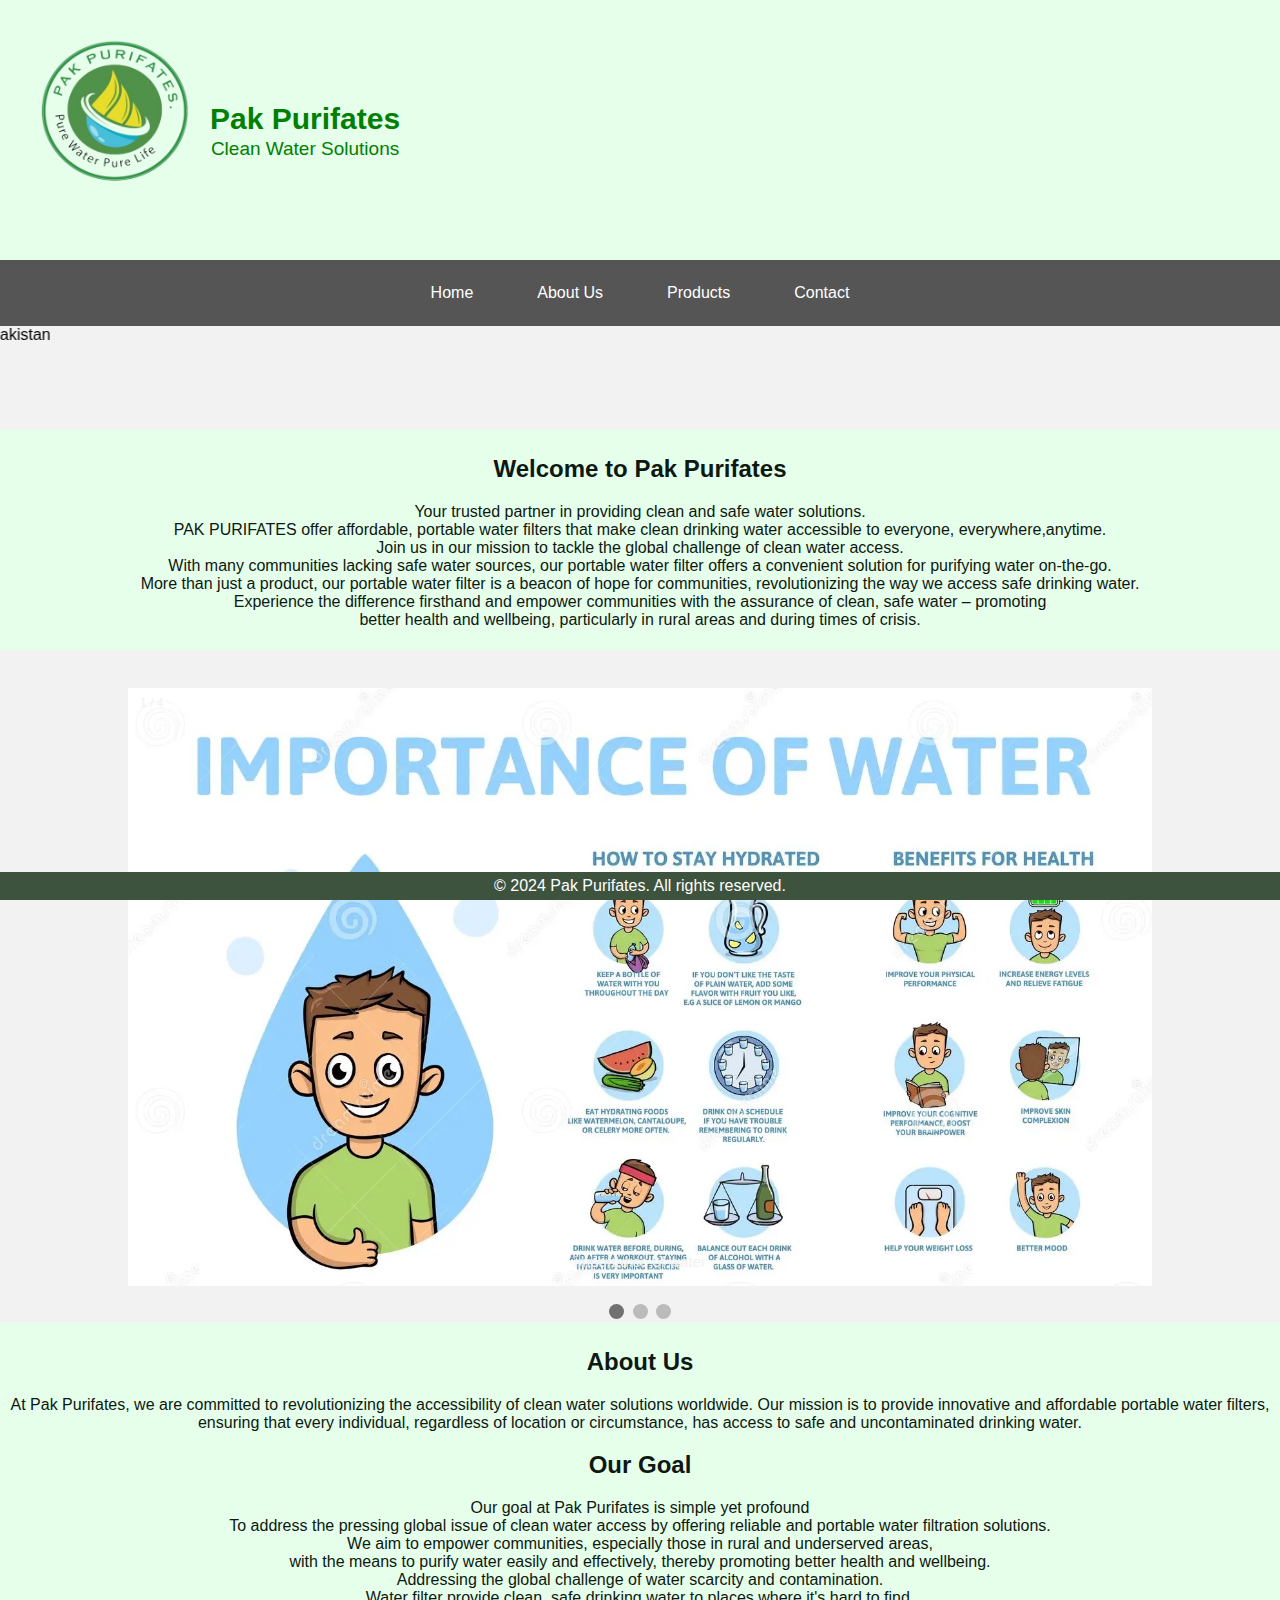
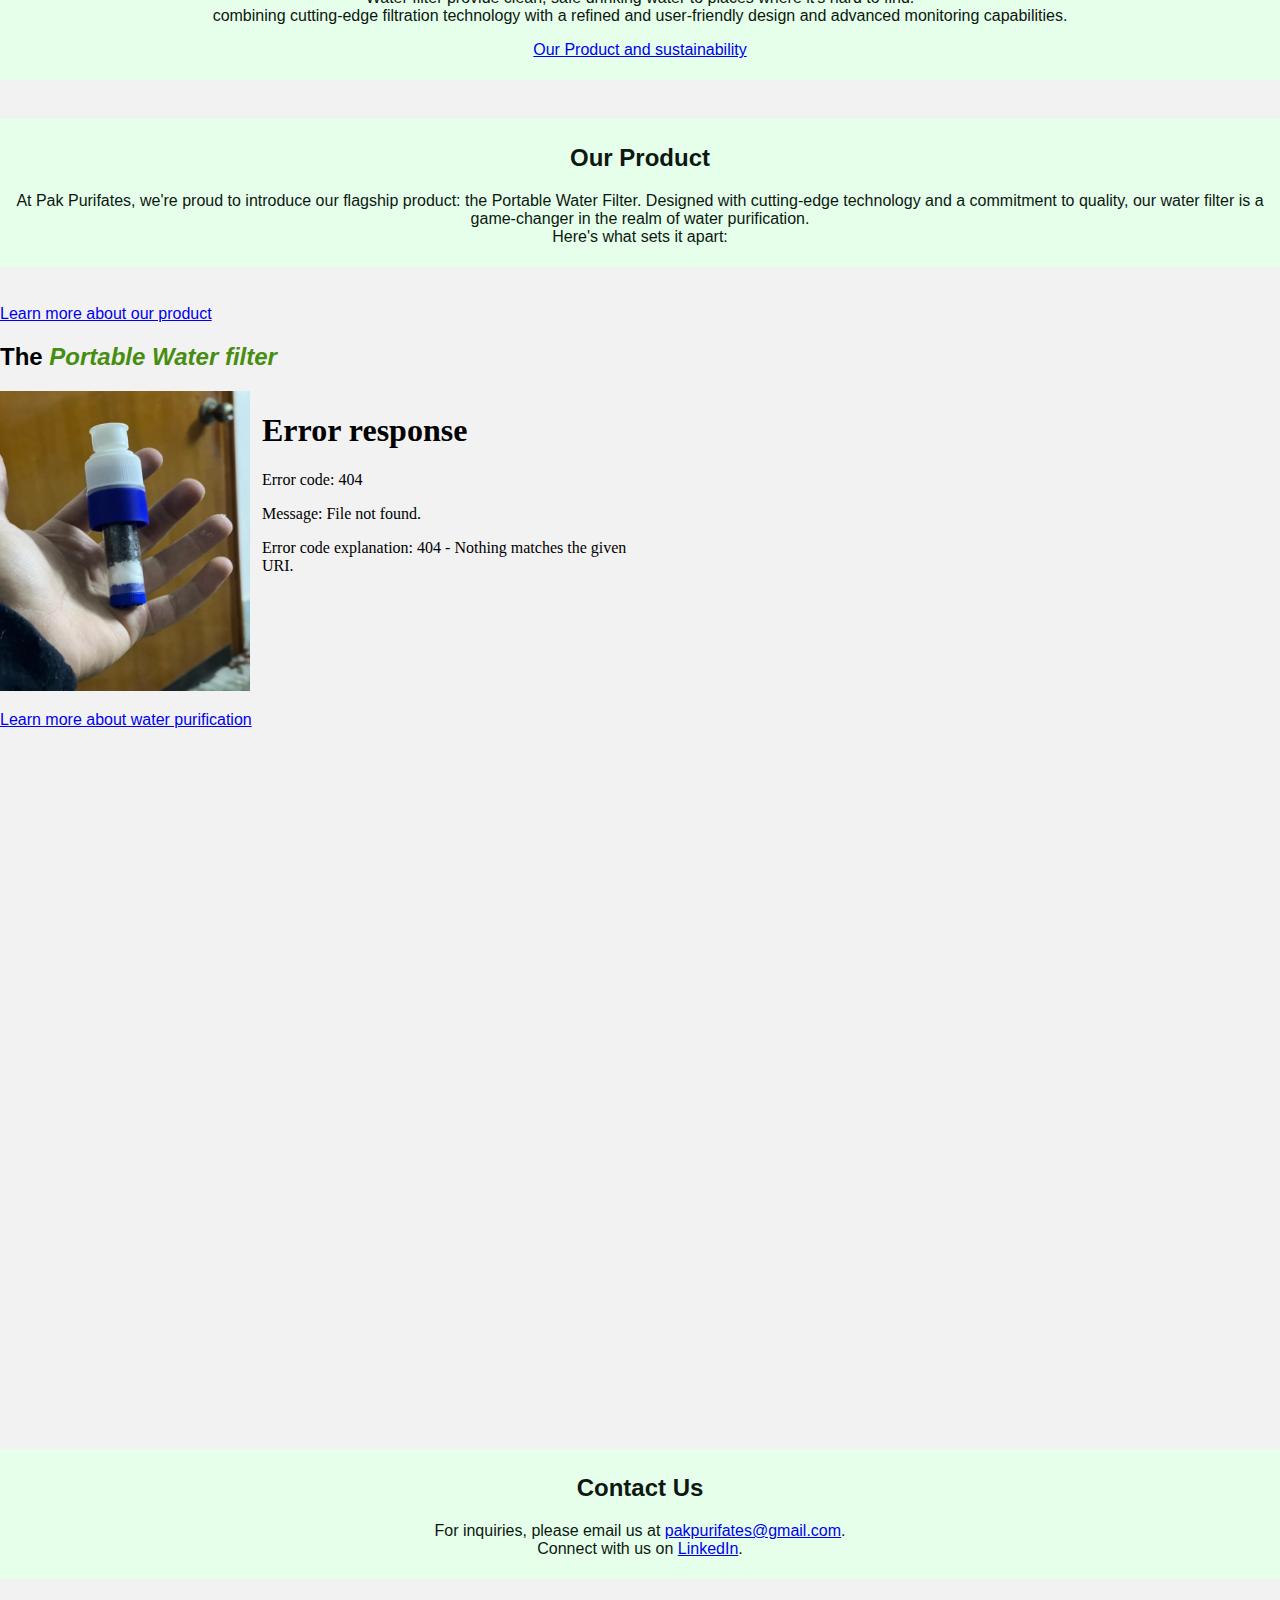
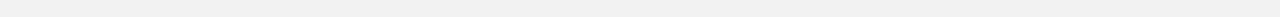
==== index.html @ e4cf2c4e "Add files via upload" ====
<!DOCTYPE html>
<html lang="en">
<head>
   <meta charset="UTF-8">
   <meta name="viewport" content="width=device-width, initial-scale=1", maximum-scale="1", user-scalble="0">
   
    <title>Pak Purifates - Clean Water Solutions</title>
    <style>
       

        nav {
            display: flex;
            justify-content: center;
            background-color: #555;
            padding: 0.5em;
        }

        nav a {
            color: white;
            text-decoration: wavy;
            padding: 1em;
            margin: 0 1em;
        }

        * {box-sizing: border-box;}
body {font-family: Arial, Helvetica, sans-serif;}
.mySlides {display: none;}
img {vertical-align: middle;}

/* Slideshow container */
.slideshow-container {
  max-width: 80%;
  max-height: 0%;
  position: relative;
  margin: auto;
}

/* Caption text */
.text {
  color: #f2f2f2;
  font-size: 15px;
  padding: 8px 12px;
  position: absolute;
  bottom: 8px;
  width: 100%;
  text-align: center;
}

/* Number text (1/3 etc) */
.numbertext {
  color: #f2f2f2;
  font-size: 12px;
  padding: 8px 12px;
  position: absolute;
  top: 0;
}

/* The dots/bullets/indicators */
.dot {
  height: 15px;
  width: 15px;
  margin: 0 2px;
  background-color: #bbb;
  border-radius: 50%;
  display: inline-block;
  transition: background-color 0.6s ease;
}

.active {
  background-color: #717171;
}

/* Fading animation */
.fade {
  animation-name: fade;
  animation-duration: 2.5;
}

@keyframes fade {
  from {opacity: .4} 
  to {opacity: 1}
}

/* On smaller screens, decrease text size */
@media only screen and (max-width: 300px) {
  .text {font-size: 11px}
}
       
    </style>
	<link rel="stylesheet" href="css.css">
</head>
<body>

    <header>
       <div class="container">
            <div class="logo-container">
                <img src="plogo.png" alt="Logo" class="logo" width="150" height="180">
                <div class="company-info">
                <h1 class="company-name">Pak Purifates</h1>
                <p class="tagline">Clean Water Solutions</p>
            </div>
        </div>
       </div>
    </header>

    <nav>
        <a href="#home">Home</a>
        <a href="#about">About Us</a>
        <a href="#products">Products</a>
        <a href="#contact">Contact</a>
    </nav>

    
<marquee width="80%" direction="right" height="100px" >
    Bringing clean and safe drinking water to every corner of Pakistan
</marquee> 
    <section id="home">
        <h2>Welcome to Pak Purifates</h2>
        <p>Your trusted partner in providing clean and safe water solutions.
           <br> PAK PURIFATES offer affordable, portable water filters that make clean drinking water accessible to everyone, everywhere,anytime.
            <br>Join us in our mission to tackle the global challenge of clean water access. 
           <br> With many communities lacking safe water sources, our portable water filter offers a convenient solution for purifying water on-the-go.
<br>More than just a product, our portable water filter is a beacon of hope for communities, revolutionizing the way we access safe drinking water. 
<br>Experience the difference firsthand and empower communities with the assurance of clean, safe water – promoting <br>better health and wellbeing, particularly in rural areas and during times of crisis.

        </p>
    </section>

    <div class="slideshow-container">

        <div class="mySlides fade">
          <div class="numbertext">1 / 4</div>
          <img src="importance-water.jpg" style="width:100%">
          <div class="text">importance of water</div>
        </div>
        <div class="mySlides fade">
          <div class="numbertext">2 / 4</div>
          <img src="i.jpg" style="width:100%">
          <div class="text">Caption Two</div>
        </div>
        <div class="mySlides fade">
          <div class="numbertext">3 / 4</div>
          <img src="sdg06.jpg" style="width:100%">
          <div class="text">Caption Two</div>
        </div>
        <div class="mySlides fade">
          <div class="numbertext">4 / 4</div>
          <img src="w.jpg" style="width:100%">
          <div class="text">Caption Two</div>
        </div>
        
    
        </div>
        <br>
        
        <div style="text-align:center">
          <span class="dot"></span> 
          <span class="dot"></span> 
          <span class="dot"></span> 
        </div>
        
        <script>
        let slideIndex = 0;
        showSlides();
        
        function showSlides() {
          let i;
          let slides = document.getElementsByClassName("mySlides");
          let dots = document.getElementsByClassName("dot");
          for (i = 0; i < slides.length; i++) {
            slides[i].style.display = "none";  
          }
          slideIndex++;
          if (slideIndex > slides.length) {slideIndex = 1}    
          for (i = 0; i < dots.length; i++) {
            dots[i].className = dots[i].className.replace(" active", "");
          }
          slides[slideIndex-1].style.display = "block";  
          dots[slideIndex-1].className += " active";
          setTimeout(showSlides, 2000); // Change image every 2 seconds
        }
        </script>
    <section id="about">
        <h2>About Us</h2>
        <p> At Pak Purifates, we are committed to revolutionizing the accessibility of clean water solutions worldwide.
             Our mission is to provide innovative and affordable portable water filters, ensuring that every individual, 
             regardless of location or circumstance, has access to safe and uncontaminated drinking water. 
             <h2>Our Goal</h2>

Our goal at Pak Purifates is simple yet profound <br>To address the pressing global issue of clean water access by offering reliable and portable water filtration solutions. <br> 
We aim to empower communities, especially those in rural and underserved areas, <br>with the means to purify water easily and effectively, thereby promoting better health and wellbeing.
           <br> Addressing the global challenge of water scarcity and contamination.<br> Water filter provide clean, 
            safe drinking water to places where it's hard to find.<br>combining cutting-edge 
            filtration technology with a refined and user-friendly design and advanced monitoring capabilities.  </p>
            <p><a href="PAGE2.html">Our Product and sustainability</a></p>
    </section>

    <section id="products">
        <h2>Our Product</h2>
        <p>
 At Pak Purifates, we're proud to introduce our flagship product: the Portable Water Filter. 
 Designed with cutting-edge technology and a commitment to quality, our water filter is a game-changer in the realm of water purification.
 <br>Here's what sets it apart:<br> 
		
    </section>
    
    <p><a href="Product.html">Learn more about our product</a></p>
<h2>The <span style="color:#468d10 "><i>Portable Water filter </i> </span> </h2>
<embed type="image/jpg" src="PROTO.jpg" width="250" height="300">

<embed type="video/webm" src="video2t.mp4" width="400" height="300"><br>

<p><a href="https://alliancewater.com/nanotechnology-and-water-purification/">Learn more about water purification</a></p>
<iframe src="https://www.facebook.com/plugins/post.php?href=https%3A%2F%2Fwww.facebook.com%2Fpermalink.php%3Fstory_fbid%3Dpfbid026sQfB8UabN4mvS7HZTeXiDZGw2hKEmNSakX3pzbxonSHYFggF5QZaXbmSw9h5Xhdl%26id%3D61555929744570&show_text=true&width=500" width="500" height="700" style="border:none;overflow:hidden" scrolling="no" frameborder="0" allowfullscreen="true" allow="autoplay; clipboard-write; encrypted-media; picture-in-picture; web-share"></iframe>
   
	<section id="contact">
        <h2>Contact Us</h2>
		
        <p>For inquiries, please email us at <a href="mailto:pakpurifates@gmail.com">pakpurifates@gmail.com</a>.<br>
        Connect with us on <a href="https://www.linkedin.com/company/pak-purifates/?viewAsMember=true">LinkedIn</a>.</p>
    </section>
    <footer>
        &copy; 2024 Pak Purifates. All rights reserved.
    </footer>

</body>
</html>
---- css.css ----
body {
    font-family: Arial, Helvetica, sans-serif;
    margin: 0;
    padding: 0;
    background-color: #f2f2f2;
}

.container {
    max-width: 1200px;
    margin: 0;
    padding: 40px;
}

header {
    background-color: #e6ffeb;
    color: green;
    padding: 0px;
}

.logo-container {
    display: flex;
    align-items: center;
    text-align: center;
}

.logo {
    margin-right: 20px;
}
.company-name {
    margin-bottom: 2px;
    font-size: 30px;
}

.company-info {
    margin-top: 0px; 
}


.tagline {
    font-size: 19px;
    margin-top: 0cm;
}

section {
    padding: 5px ;
    margin-bottom: 3%;
    background-color: #e6ffeb;;
    text-align: center;
  color:#0d1810
  
}

h2 {
    margin-bottom: 20px;
}

.product-images {
    display: flex;
    justify-content: space-around;
    margin-top: 20px;
}

footer {
    background-color:#3d533e;
    color: white;
    text-align: center;
    padding: 5px 0;
    position: fixed;
    bottom: 0;
    width: 100%;
}
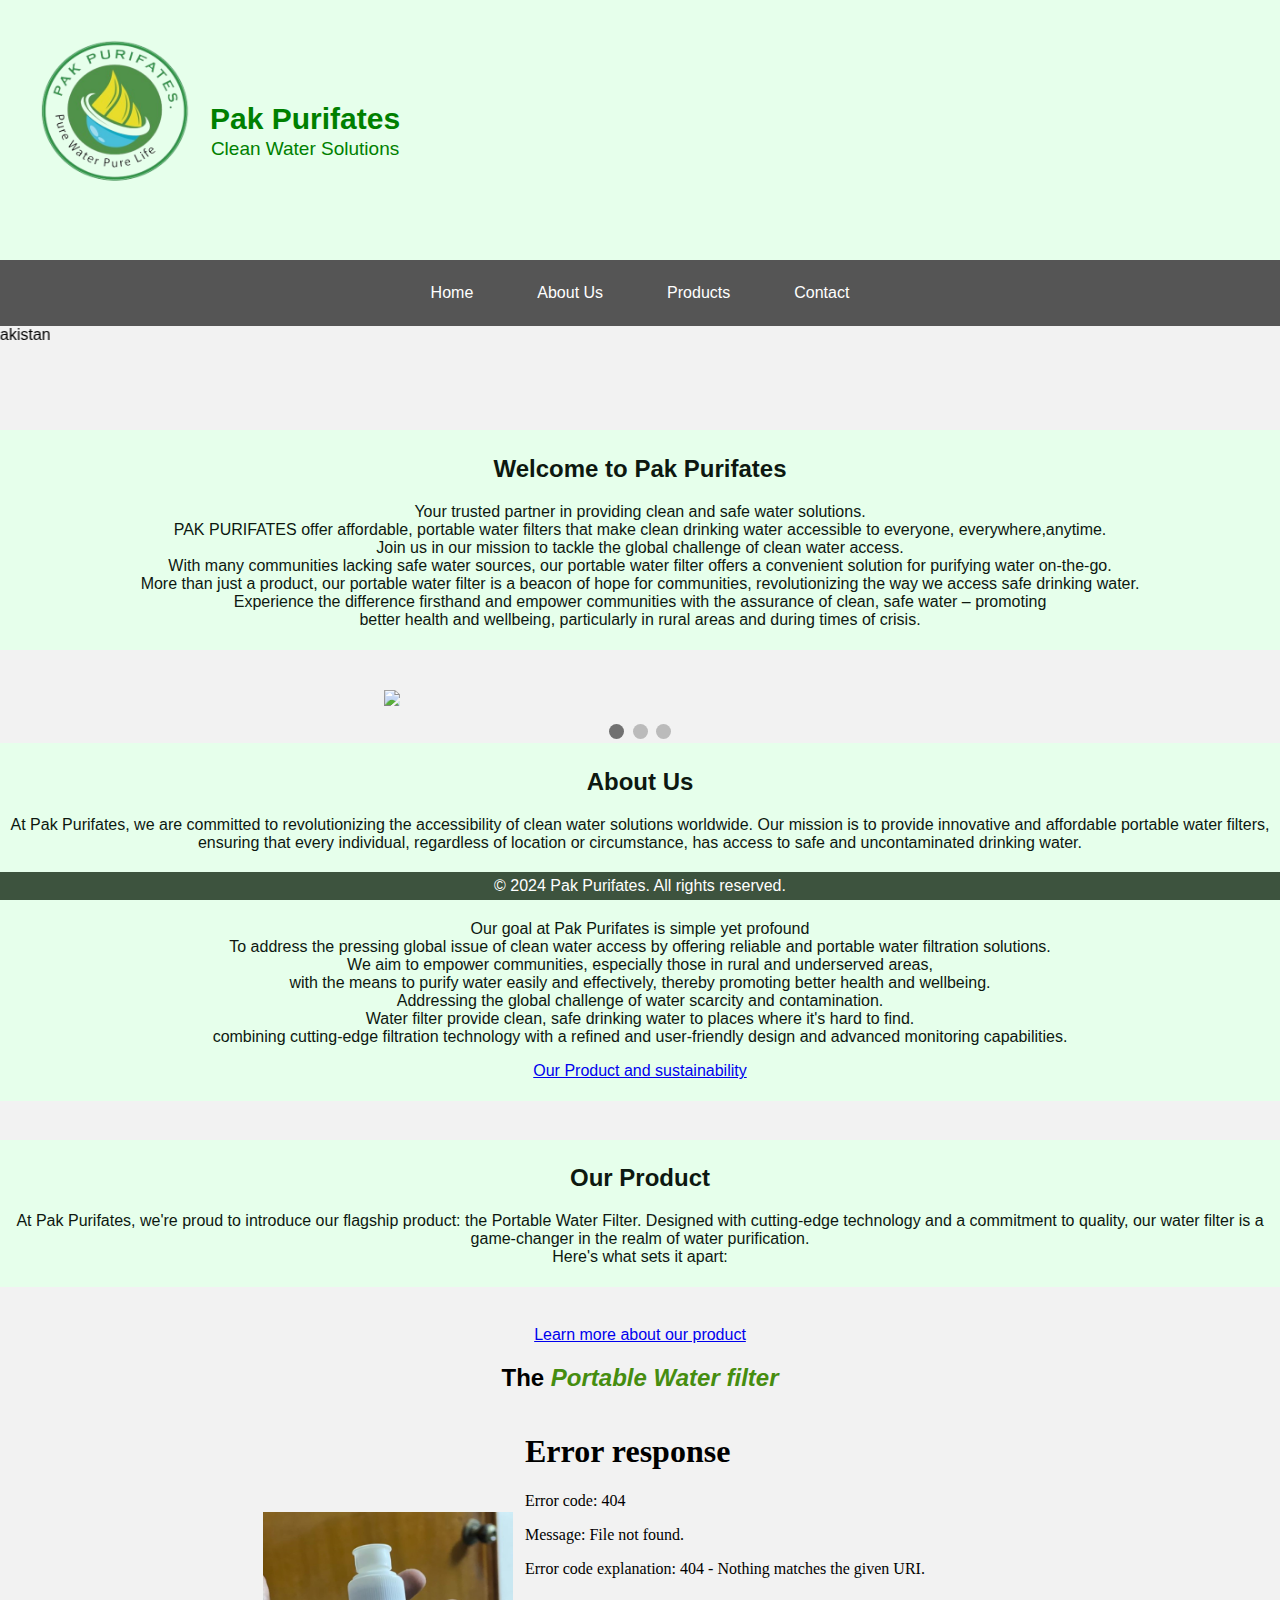
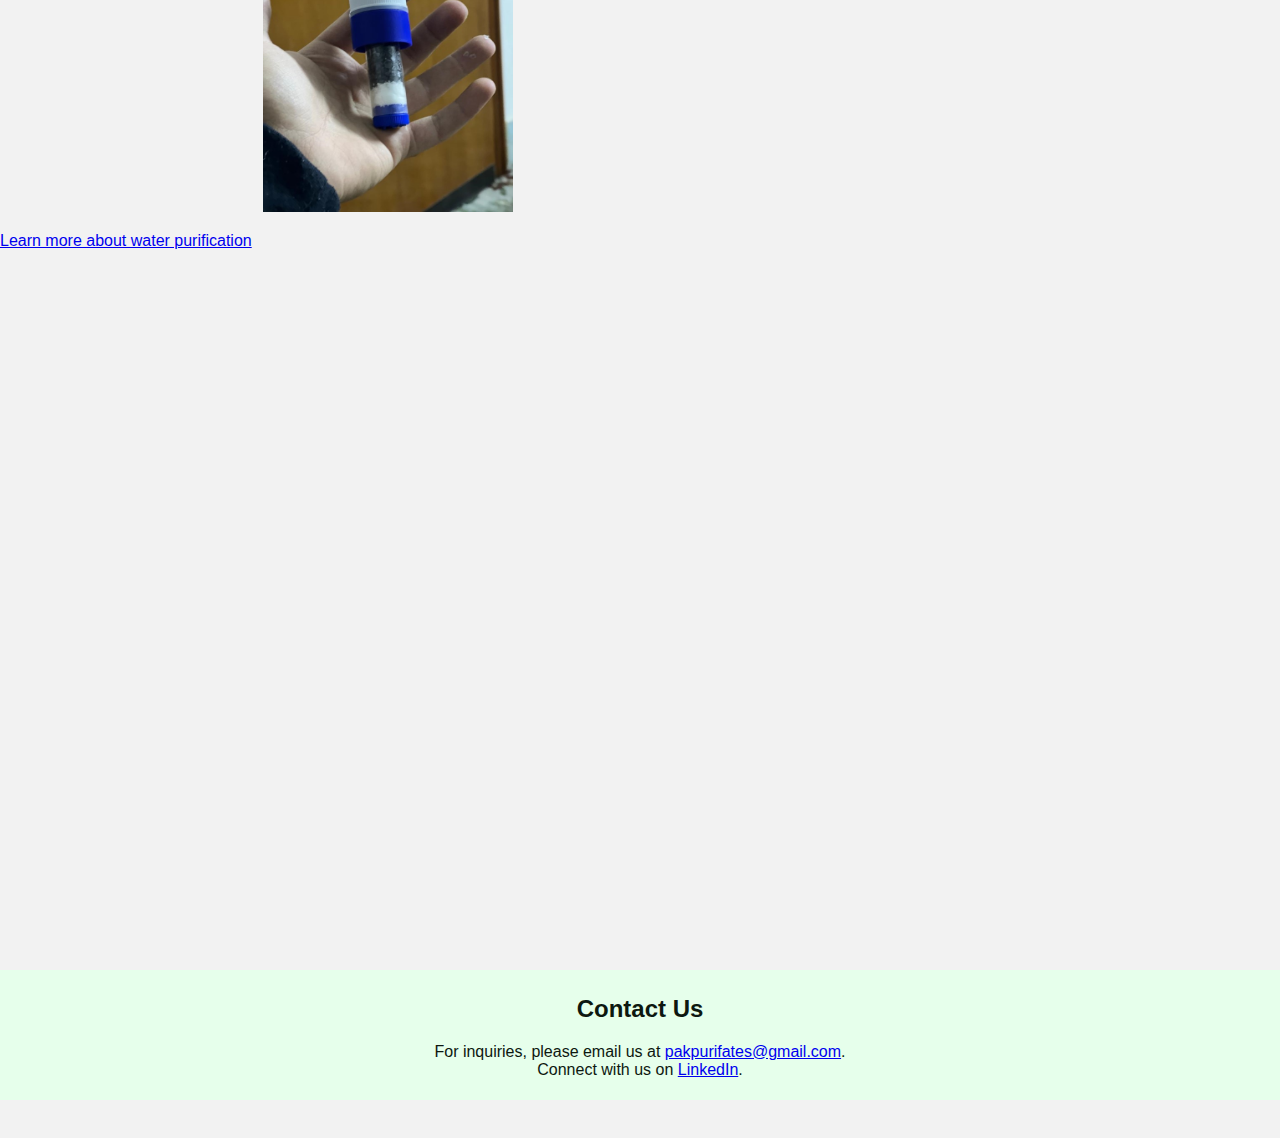
==== commit 4ff8c4fc: "index.html" ====
--- a/index.html
+++ b/index.html
@@ -6,22 +6,18 @@
    
     <title>Pak Purifates - Clean Water Solutions</title>
     <style>
-       
-
         nav {
             display: flex;
             justify-content: center;
             background-color: #555;
             padding: 0.5em;
         }
-
-        nav a {
+nav a {
             color: white;
             text-decoration: wavy;
             padding: 1em;
             margin: 0 1em;
         }
-
         * {box-sizing: border-box;}
 body {font-family: Arial, Helvetica, sans-serif;}
 .mySlides {display: none;}
@@ -29,8 +25,8 @@
 
 /* Slideshow container */
 .slideshow-container {
-  max-width: 80%;
-  max-height: 0%;
+  max-width: 40%;
+  max-height: 30%;
   position: relative;
   margin: auto;
 }
@@ -54,7 +50,6 @@
   position: absolute;
   top: 0;
 }
-
 /* The dots/bullets/indicators */
 .dot {
   height: 15px;
@@ -65,17 +60,14 @@
   display: inline-block;
   transition: background-color 0.6s ease;
 }
-
 .active {
   background-color: #717171;
 }
-
 /* Fading animation */
 .fade {
   animation-name: fade;
   animation-duration: 2.5;
 }
-
 @keyframes fade {
   from {opacity: .4} 
   to {opacity: 1}
@@ -85,33 +77,23 @@
 @media only screen and (max-width: 300px) {
   .text {font-size: 11px}
 }
-       
-    </style>
+ </style>
 	<link rel="stylesheet" href="css.css">
 </head>
-<body>
-
-    <header>
+<body> <header>
        <div class="container">
             <div class="logo-container">
                 <img src="plogo.png" alt="Logo" class="logo" width="150" height="180">
                 <div class="company-info">
                 <h1 class="company-name">Pak Purifates</h1>
                 <p class="tagline">Clean Water Solutions</p>
-            </div>
-        </div>
-       </div>
-    </header>
-
-    <nav>
+            </div></div></div></header>
+<nav>
         <a href="#home">Home</a>
         <a href="#about">About Us</a>
         <a href="#products">Products</a>
         <a href="#contact">Contact</a>
-    </nav>
-
-    
-<marquee width="80%" direction="right" height="100px" >
+    </nav><marquee width="80%" direction="right" height="100px" >
     Bringing clean and safe drinking water to every corner of Pakistan
 </marquee> 
     <section id="home">
@@ -122,47 +104,27 @@
            <br> With many communities lacking safe water sources, our portable water filter offers a convenient solution for purifying water on-the-go.
 <br>More than just a product, our portable water filter is a beacon of hope for communities, revolutionizing the way we access safe drinking water. 
 <br>Experience the difference firsthand and empower communities with the assurance of clean, safe water – promoting <br>better health and wellbeing, particularly in rural areas and during times of crisis.
-
-        </p>
-    </section>
-
-    <div class="slideshow-container">
-
-        <div class="mySlides fade">
-          <div class="numbertext">1 / 4</div>
-          <img src="importance-water.jpg" style="width:100%">
-          <div class="text">importance of water</div>
+ </p>    </section>
+<div class="slideshow-container">
+ <div class="mySlides fade">
+          <div class="numbertext">1 / 3</div>
+          <img src="p.jpg" style="width:100%">
         </div>
         <div class="mySlides fade">
-          <div class="numbertext">2 / 4</div>
-          <img src="i.jpg" style="width:100%">
-          <div class="text">Caption Two</div>
-        </div>
+          <div class="numbertext">2 / 3</div>
+          <img src="importance-water.jpg" style="width:100%"> </div>
         <div class="mySlides fade">
-          <div class="numbertext">3 / 4</div>
+          <div class="numbertext">3 / 3</div>
           <img src="sdg06.jpg" style="width:100%">
-          <div class="text">Caption Two</div>
-        </div>
-        <div class="mySlides fade">
-          <div class="numbertext">4 / 4</div>
-          <img src="w.jpg" style="width:100%">
-          <div class="text">Caption Two</div>
-        </div>
-        
-    
-        </div>
-        <br>
-        
-        <div style="text-align:center">
+        </div> </div> <br>
+         <div style="text-align:center">
           <span class="dot"></span> 
           <span class="dot"></span> 
           <span class="dot"></span> 
         </div>
-        
-        <script>
+         <script>
         let slideIndex = 0;
         showSlides();
-        
         function showSlides() {
           let i;
           let slides = document.getElementsByClassName("mySlides");
@@ -194,22 +156,18 @@
             filtration technology with a refined and user-friendly design and advanced monitoring capabilities.  </p>
             <p><a href="PAGE2.html">Our Product and sustainability</a></p>
     </section>
-
-    <section id="products">
+ <section id="products">
         <h2>Our Product</h2>
         <p>
  At Pak Purifates, we're proud to introduce our flagship product: the Portable Water Filter. 
  Designed with cutting-edge technology and a commitment to quality, our water filter is a game-changer in the realm of water purification.
- <br>Here's what sets it apart:<br> 
-		
-    </section>
-    
-    <p><a href="Product.html">Learn more about our product</a></p>
-<h2>The <span style="color:#468d10 "><i>Portable Water filter </i> </span> </h2>
-<embed type="image/jpg" src="PROTO.jpg" width="250" height="300">
+ <br>Here's what sets it apart:<br> </section>
+    <p><center><a href="Product.html">Learn more about our product</a></center></p>
+<center><h2>The <span style="color:#468d10 "><i>Portable Water filter </i> </span> </h2>
+<embed type="image/jpg" src="PROTO.jpg" width="250" height="300" >
 
-<embed type="video/webm" src="video2t.mp4" width="400" height="300"><br>
-
+<embed type="video/webm" src="video2t.mp4" width="500" height="400">
+</center>
 <p><a href="https://alliancewater.com/nanotechnology-and-water-purification/">Learn more about water purification</a></p>
 <iframe src="https://www.facebook.com/plugins/post.php?href=https%3A%2F%2Fwww.facebook.com%2Fpermalink.php%3Fstory_fbid%3Dpfbid026sQfB8UabN4mvS7HZTeXiDZGw2hKEmNSakX3pzbxonSHYFggF5QZaXbmSw9h5Xhdl%26id%3D61555929744570&show_text=true&width=500" width="500" height="700" style="border:none;overflow:hidden" scrolling="no" frameborder="0" allowfullscreen="true" allow="autoplay; clipboard-write; encrypted-media; picture-in-picture; web-share"></iframe>
    
